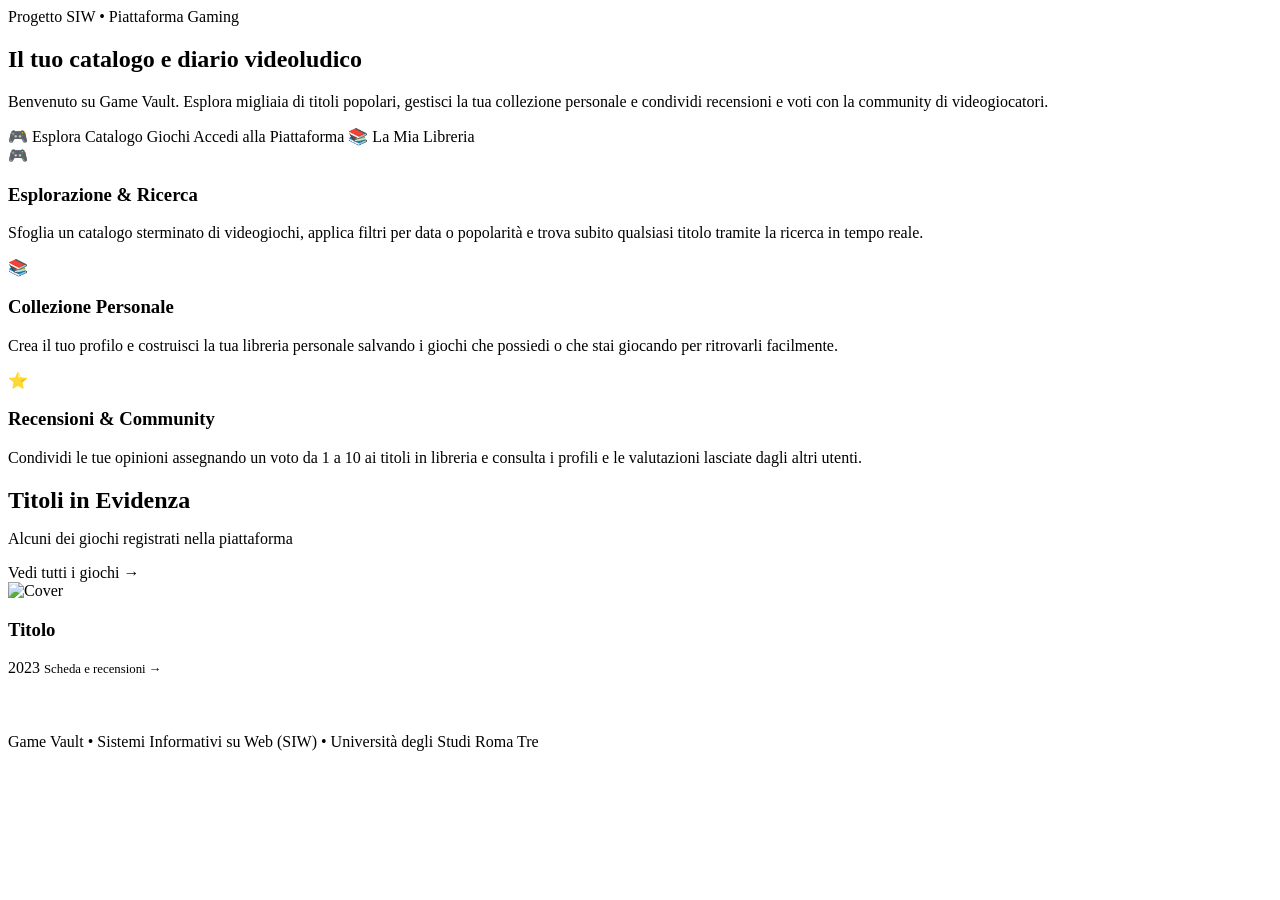
==== src/main/resources/templates/index.html @ 7ba586ed "fix JPARepository" ====
<!DOCTYPE html>
<html xmlns:th="http://www.thymeleaf.org" xmlns:sec="http://www.thymeleaf.org/extras/spring-security">

<head>
    <meta charset="UTF-8">
    <meta name="viewport" content="width=device-width, initial-scale=1.0">
    <title>Game Vault - Piattaforma e Diario Videoludico</title>
    <link href="https://fonts.googleapis.com/css2?family=Inter:wght@400;500;600;700;800&display=swap" rel="stylesheet">
    <link rel="stylesheet" th:href="@{/css/style.css}">
</head>

<body>

    <div th:replace="~{fragments/navbar :: navbar}"></div>

    <main class="container">

        <!-- Hero Section -->
        <section class="hero-section">
            <div class="hero-tag">
                <span class="badge badge-user">Progetto SIW • Piattaforma Gaming</span>
            </div>
            <h1 class="hero-title">
                Il tuo catalogo e diario <span>videoludico</span>
            </h1>
            <p class="hero-description">
                Benvenuto su Game Vault. Esplora migliaia di titoli popolari, gestisci la tua collezione personale
                e condividi recensioni e voti con la community di videogiocatori.
            </p>
            <div class="hero-actions">
                <a th:href="@{/rawg/popolari}" class="btn btn-primary">
                    🎮 Esplora Catalogo Giochi
                </a>
                <a sec:authorize="isAnonymous()" th:href="@{/login}" class="btn btn-secondary">
                    Accedi alla Piattaforma
                </a>
                <a sec:authorize="isAuthenticated()" th:href="@{/libreria}" class="btn btn-secondary">
                    📚 La Mia Libreria
                </a>
            </div>
        </section>

        <!-- Features Grid -->
        <section class="features-grid">
            <div class="feature-card">
                <div class="feature-icon">🎮</div>
                <h3 class="feature-title">Esplorazione & Ricerca</h3>
                <p class="feature-text">
                    Sfoglia un catalogo sterminato di videogiochi, applica filtri per data o popolarità e trova subito qualsiasi titolo tramite la ricerca in tempo reale.
                </p>
            </div>

            <div class="feature-card">
                <div class="feature-icon">📚</div>
                <h3 class="feature-title">Collezione Personale</h3>
                <p class="feature-text">
                    Crea il tuo profilo e costruisci la tua libreria personale salvando i giochi che possiedi o che stai giocando per ritrovarli facilmente.
                </p>
            </div>

            <div class="feature-card">
                <div class="feature-icon">⭐</div>
                <h3 class="feature-title">Recensioni & Community</h3>
                <p class="feature-text">
                    Condividi le tue opinioni assegnando un voto da 1 a 10 ai titoli in libreria e consulta i profili e le valutazioni lasciate dagli altri utenti.
                </p>
            </div>
        </section>

        <!-- Titoli in Evidenza -->
        <section th:if="${giochiInEvidenza != null and !giochiInEvidenza.empty}" style="margin-bottom: 3.5rem;">
            <div class="showcase-header">
                <div>
                    <h2 class="page-title" style="font-size: 1.5rem; margin-bottom: 0.25rem;">Titoli in Evidenza</h2>
                    <p class="page-subtitle">Alcuni dei giochi registrati nella piattaforma</p>
                </div>
                <a th:href="@{/rawg/popolari}" class="btn btn-secondary btn-sm">
                    Vedi tutti i giochi →
                </a>
            </div>

            <div class="games-grid">
                <a th:each="gioco : ${giochiInEvidenza}" th:href="@{/videogioco/{id}(id=${gioco.id})}" class="game-card">
                    <div class="card-cover-wrap">
                        <img th:src="${gioco.urlCopertina != null && !gioco.urlCopertina.isEmpty() ? gioco.urlCopertina : '/images/placeholder.svg'}"
                             onerror="this.onerror=null;this.src='/images/placeholder.svg';"
                             alt="Cover" class="card-cover" />
                    </div>
                    <div class="card-body">
                        <h3 class="card-title" th:text="${gioco.titolo}">Titolo</h3>
                        <div class="card-meta">
                            <span th:text="${gioco.annoUscita != null ? gioco.annoUscita : 'Anno N/D'}">2023</span>
                            <span style="font-size: 0.8rem; color: var(--primary);">Scheda e recensioni →</span>
                        </div>
                    </div>
                </a>
            </div>
        </section>

    </main>

    <footer class="footer-bar">
        <p>Game Vault &bull; Sistemi Informativi su Web (SIW) &bull; Università degli Studi Roma Tre</p>
    </footer>

</body>

</html>
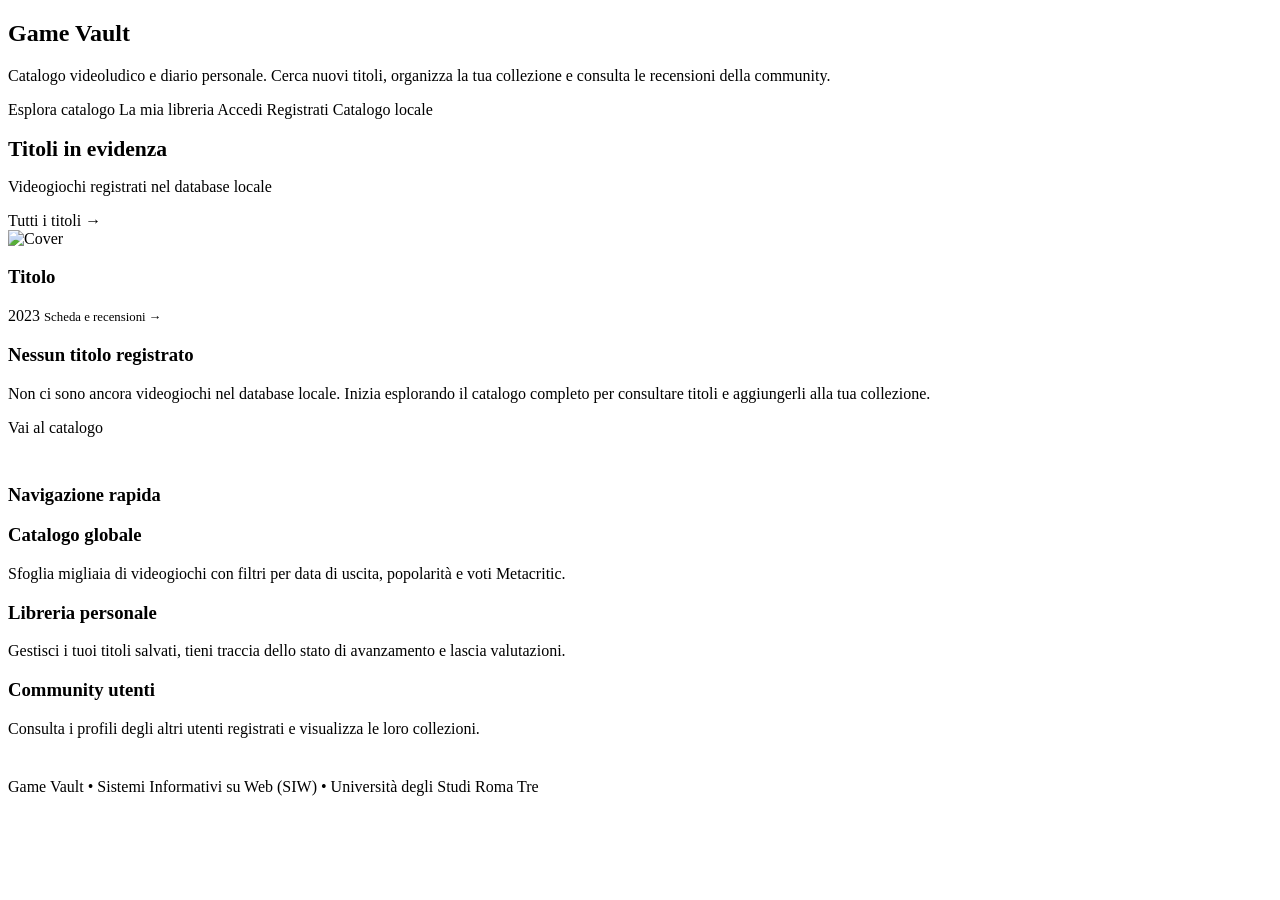
==== commit 9a600f30: "Fix frontend pagina home e query catalogo" ====
--- a/src/main/resources/templates/index.html
+++ b/src/main/resources/templates/index.html
@@ -4,8 +4,8 @@
 <head>
     <meta charset="UTF-8">
     <meta name="viewport" content="width=device-width, initial-scale=1.0">
-    <title>Game Vault - Piattaforma e Diario Videoludico</title>
-    <link href="https://fonts.googleapis.com/css2?family=Inter:wght@400;500;600;700;800&display=swap" rel="stylesheet">
+    <title>Game Vault - Catalogo e Collezione Videogiochi</title>
+    <link href="https://fonts.googleapis.com/css2?family=Inter:wght@400;500;600;700&display=swap" rel="stylesheet">
     <link rel="stylesheet" th:href="@{/css/style.css}">
 </head>
 
@@ -15,71 +15,44 @@
 
     <main class="container">
 
-        <!-- Hero Section -->
+        <!-- Sezione Introduttiva -->
         <section class="hero-section">
-            <div class="hero-tag">
-                <span class="badge badge-user">Progetto SIW • Piattaforma Gaming</span>
-            </div>
-            <h1 class="hero-title">
-                Il tuo catalogo e diario <span>videoludico</span>
-            </h1>
+            <h1 class="hero-title">Game Vault</h1>
             <p class="hero-description">
-                Benvenuto su Game Vault. Esplora migliaia di titoli popolari, gestisci la tua collezione personale
-                e condividi recensioni e voti con la community di videogiocatori.
+                Catalogo videoludico e diario personale. Cerca nuovi titoli, organizza la tua collezione e consulta le recensioni della community.
             </p>
             <div class="hero-actions">
                 <a th:href="@{/rawg/popolari}" class="btn btn-primary">
-                    🎮 Esplora Catalogo Giochi
+                    Esplora catalogo
+                </a>
+                <a sec:authorize="isAuthenticated()" th:href="@{/libreria}" class="btn btn-secondary">
+                    La mia libreria
                 </a>
                 <a sec:authorize="isAnonymous()" th:href="@{/login}" class="btn btn-secondary">
-                    Accedi alla Piattaforma
+                    Accedi
                 </a>
-                <a sec:authorize="isAuthenticated()" th:href="@{/libreria}" class="btn btn-secondary">
-                    📚 La Mia Libreria
+                <a sec:authorize="isAnonymous()" th:href="@{/register}" class="btn btn-secondary">
+                    Registrati
+                </a>
+                <a th:href="@{/videogiochi}" class="btn btn-secondary">
+                    Catalogo locale
                 </a>
             </div>
         </section>
 
-        <!-- Features Grid -->
-        <section class="features-grid">
-            <div class="feature-card">
-                <div class="feature-icon">🎮</div>
-                <h3 class="feature-title">Esplorazione & Ricerca</h3>
-                <p class="feature-text">
-                    Sfoglia un catalogo sterminato di videogiochi, applica filtri per data o popolarità e trova subito qualsiasi titolo tramite la ricerca in tempo reale.
-                </p>
-            </div>
-
-            <div class="feature-card">
-                <div class="feature-icon">📚</div>
-                <h3 class="feature-title">Collezione Personale</h3>
-                <p class="feature-text">
-                    Crea il tuo profilo e costruisci la tua libreria personale salvando i giochi che possiedi o che stai giocando per ritrovarli facilmente.
-                </p>
-            </div>
-
-            <div class="feature-card">
-                <div class="feature-icon">⭐</div>
-                <h3 class="feature-title">Recensioni & Community</h3>
-                <p class="feature-text">
-                    Condividi le tue opinioni assegnando un voto da 1 a 10 ai titoli in libreria e consulta i profili e le valutazioni lasciate dagli altri utenti.
-                </p>
-            </div>
-        </section>
-
         <!-- Titoli in Evidenza -->
-        <section th:if="${giochiInEvidenza != null and !giochiInEvidenza.empty}" style="margin-bottom: 3.5rem;">
+        <section style="margin-bottom: 3rem;">
             <div class="showcase-header">
                 <div>
-                    <h2 class="page-title" style="font-size: 1.5rem; margin-bottom: 0.25rem;">Titoli in Evidenza</h2>
-                    <p class="page-subtitle">Alcuni dei giochi registrati nella piattaforma</p>
+                    <h2 class="page-title" style="font-size: 1.35rem; margin-bottom: 0.25rem;">Titoli in evidenza</h2>
+                    <p class="page-subtitle">Videogiochi registrati nel database locale</p>
                 </div>
-                <a th:href="@{/rawg/popolari}" class="btn btn-secondary btn-sm">
-                    Vedi tutti i giochi →
+                <a th:href="@{/videogiochi}" class="btn btn-secondary btn-sm">
+                    Tutti i titoli &rarr;
                 </a>
             </div>
 
-            <div class="games-grid">
+            <div class="games-grid" th:if="${giochiInEvidenza != null and !giochiInEvidenza.empty}">
                 <a th:each="gioco : ${giochiInEvidenza}" th:href="@{/videogioco/{id}(id=${gioco.id})}" class="game-card">
                     <div class="card-cover-wrap">
                         <img th:src="${gioco.urlCopertina != null && !gioco.urlCopertina.isEmpty() ? gioco.urlCopertina : '/images/placeholder.svg'}"
@@ -90,9 +63,42 @@
                         <h3 class="card-title" th:text="${gioco.titolo}">Titolo</h3>
                         <div class="card-meta">
                             <span th:text="${gioco.annoUscita != null ? gioco.annoUscita : 'Anno N/D'}">2023</span>
-                            <span style="font-size: 0.8rem; color: var(--primary);">Scheda e recensioni →</span>
+                            <span style="font-size: 0.8rem; color: var(--primary);">Scheda e recensioni &rarr;</span>
                         </div>
                     </div>
+                </a>
+            </div>
+
+            <div th:if="${giochiInEvidenza == null or giochiInEvidenza.empty}" class="empty-state">
+                <h3>Nessun titolo registrato</h3>
+                <p>Non ci sono ancora videogiochi nel database locale. Inizia esplorando il catalogo completo per consultare titoli e aggiungerli alla tua collezione.</p>
+                <a th:href="@{/rawg/popolari}" class="btn btn-primary">Vai al catalogo</a>
+            </div>
+        </section>
+
+        <!-- Sezioni Rapide -->
+        <section style="margin-bottom: 2.5rem;">
+            <h2 class="page-title" style="font-size: 1.15rem; margin-bottom: 1rem;">Navigazione rapida</h2>
+            <div class="features-grid">
+                <a th:href="@{/rawg/popolari}" class="feature-card">
+                    <h3 class="feature-title">Catalogo globale</h3>
+                    <p class="feature-text">
+                        Sfoglia migliaia di videogiochi con filtri per data di uscita, popolarità e voti Metacritic.
+                    </p>
+                </a>
+
+                <a th:href="@{/libreria}" class="feature-card">
+                    <h3 class="feature-title">Libreria personale</h3>
+                    <p class="feature-text">
+                        Gestisci i tuoi titoli salvati, tieni traccia dello stato di avanzamento e lascia valutazioni.
+                    </p>
+                </a>
+
+                <a th:href="@{/utenti}" class="feature-card">
+                    <h3 class="feature-title">Community utenti</h3>
+                    <p class="feature-text">
+                        Consulta i profili degli altri utenti registrati e visualizza le loro collezioni.
+                    </p>
                 </a>
             </div>
         </section>
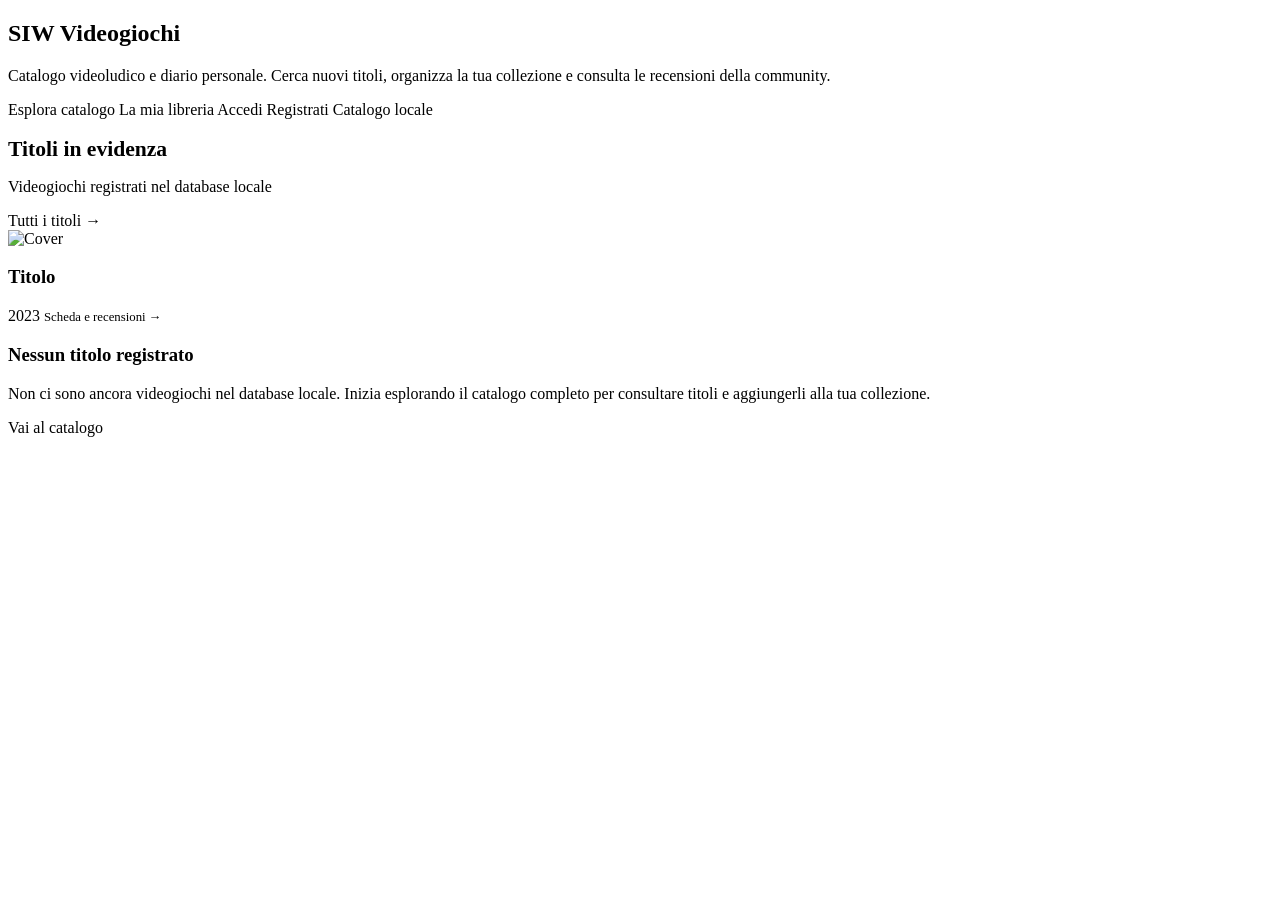
==== commit 8171985a: "aggiustato nome Oauth in navbar" ====
--- a/src/main/resources/templates/index.html
+++ b/src/main/resources/templates/index.html
@@ -4,7 +4,7 @@
 <head>
     <meta charset="UTF-8">
     <meta name="viewport" content="width=device-width, initial-scale=1.0">
-    <title>Game Vault - Catalogo e Collezione Videogiochi</title>
+    <title>SIW Videogiochi - Catalogo e Collezione Videogiochi</title>
     <link href="https://fonts.googleapis.com/css2?family=Inter:wght@400;500;600;700&display=swap" rel="stylesheet">
     <link rel="stylesheet" th:href="@{/css/style.css}">
 </head>
@@ -17,7 +17,7 @@
 
         <!-- Sezione Introduttiva -->
         <section class="hero-section">
-            <h1 class="hero-title">Game Vault</h1>
+            <h1 class="hero-title">SIW Videogiochi</h1>
             <p class="hero-description">
                 Catalogo videoludico e diario personale. Cerca nuovi titoli, organizza la tua collezione e consulta le recensioni della community.
             </p>
@@ -76,38 +76,7 @@
             </div>
         </section>
 
-        <!-- Sezioni Rapide -->
-        <section style="margin-bottom: 2.5rem;">
-            <h2 class="page-title" style="font-size: 1.15rem; margin-bottom: 1rem;">Navigazione rapida</h2>
-            <div class="features-grid">
-                <a th:href="@{/rawg/popolari}" class="feature-card">
-                    <h3 class="feature-title">Catalogo globale</h3>
-                    <p class="feature-text">
-                        Sfoglia migliaia di videogiochi con filtri per data di uscita, popolarità e voti Metacritic.
-                    </p>
-                </a>
-
-                <a th:href="@{/libreria}" class="feature-card">
-                    <h3 class="feature-title">Libreria personale</h3>
-                    <p class="feature-text">
-                        Gestisci i tuoi titoli salvati, tieni traccia dello stato di avanzamento e lascia valutazioni.
-                    </p>
-                </a>
-
-                <a th:href="@{/utenti}" class="feature-card">
-                    <h3 class="feature-title">Community utenti</h3>
-                    <p class="feature-text">
-                        Consulta i profili degli altri utenti registrati e visualizza le loro collezioni.
-                    </p>
-                </a>
-            </div>
-        </section>
-
     </main>
-
-    <footer class="footer-bar">
-        <p>Game Vault &bull; Sistemi Informativi su Web (SIW) &bull; Università degli Studi Roma Tre</p>
-    </footer>
 
 </body>
 
